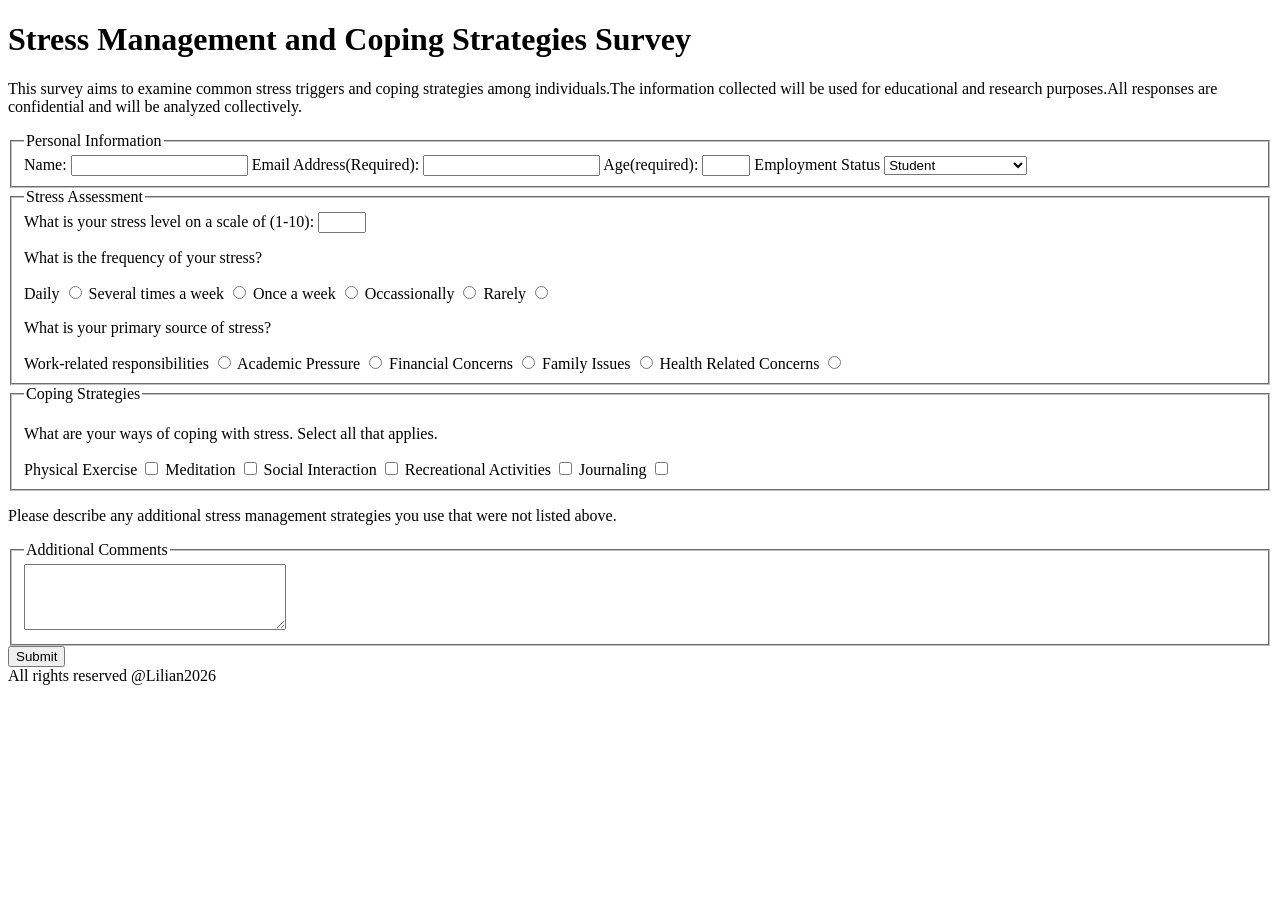
==== index.html @ 4d476cde "Rename Index.html to index.html" ====
<!DOCTYPE html>
<html lang="en">
    <head>
        <meta charset="UTF-8">
        <title>Stress Management and Coping Strategies Survey</title>
        <meta name="description" content="Stress Management and Coping Strategies Survey">
    </head>
    <body>
        <header>
            <h1 id="title">Stress Management and Coping Strategies Survey</h1>
            <p id="description">This survey aims to examine common stress triggers and coping strategies among individuals.The information collected will be used for educational and research purposes.All responses are confidential and will be analyzed collectively.</p>
        </header>
        <form action="" id="survey-form">
            <fieldset>
                <legend>Personal Information</legend>
                
                <label for="name">Name:</label>
                <input required type="text" id="name" name="name">
                
                <label for="email">Email Address(Required):</label>
                <input required type="email" id="email" name="email">
                
                <label for="age">Age(required):</label>
                <input required type="number" id="age" name="age" min="18" max="65">
                
                <label for="employment-status">Employment Status</label>
                <select id="employment-status" name="employment-status">
                    <option value="student">Student</option>
                    <option value="fulltime">Employed(full-time)</option>
                    <option value="parttime">Employed(part-time)</option>
                    <option value="selfemployed">Self-Employed</option>
                    <option value="unemployed">Unemployed</option>
                </select>
            </fieldset>
            <fieldset>
                <legend>Stress Assessment</legend>
                
                <label for="stress-level">What is your stress level on a scale of (1-10):</label>
                <input required type="number" id="stress-level" name="stress-level" min="1" max="10">
                
                <p>What is the frequency of your stress?</p>
                
                <label for="daily">Daily</label>
                <input required type="radio" id="daily" name="frequency" value="daily">
                
                <label for="several">Several times a week</label>
                <input type="radio" id="several" name="frequency"
                value="several">
                
                <label for="once">Once a week</label>
                <input type="radio" id="once" name="frequency" value="once">
                
                <label for="occasionally">Occassionally</label>
                <input type="radio" id="occasionally" name="frequency" value="occasionally">
                
                <label for="rarely">Rarely</label>
                <input type="radio" id="rarely"
                name="frequency" value="rarely">
                
                <p>What is your primary source of stress?</p>
                
                <label for="work-related">Work-related responsibilities</label>
                <input required type="radio" id="work-related" name="source" value="work-related">
                
                <label for="academic">Academic Pressure</label>
                <input type="radio" id="academic" name="source" value="academic">
                
                <label for="financial">Financial Concerns</label>
                <input type="radio" id="financial" name="source" value="financial">
                
                <label for="family">Family Issues</label>
                <input type="radio" id="family" name="source" value="family">
                
                <label for="health-related">Health Related Concerns</label>
                <input type="radio" id="health-related" name="source" value="health-related">
            </fieldset>
            <fieldset>
                <legend>Coping Strategies</legend>
                <p>What are your ways of coping with stress. Select all that applies.</p>
                
                <label for="physical">Physical Exercise</label>
                <input type="checkbox" id="physical" name="strategies" value="physical">
                
                <label for="meditation">Meditation</label>
                <input type="checkbox" id="meditation" name="strategies" value="meditation">
                
                <label for="social-interaction">Social Interaction</label>
                <input type="checkbox" id="social-interaction" name="strategies" value="social-interaction">
                
                <label for="recreational">Recreational Activities</label>
                <input type="checkbox" id="recreational" name="strategies" value="recreational">
                
                <label for="journaling">Journaling</label>
                <input type="checkbox" id="journaling" name="strategies" value="journaling">
            </fieldset>
            
            <p>Please describe any additional stress management strategies you use that were not listed above.</p>
            
            <fieldset>
                <legend>Additional Comments</legend>
            <textarea id="comment" name="comment" rows="4" cols="30"></textarea>
            </fieldset>
            
            <button id="submit" type="submit">Submit</button>
        </form>
    </body>
    <footer>
        All rights reserved @Lilian2026
    </footer>
</html>
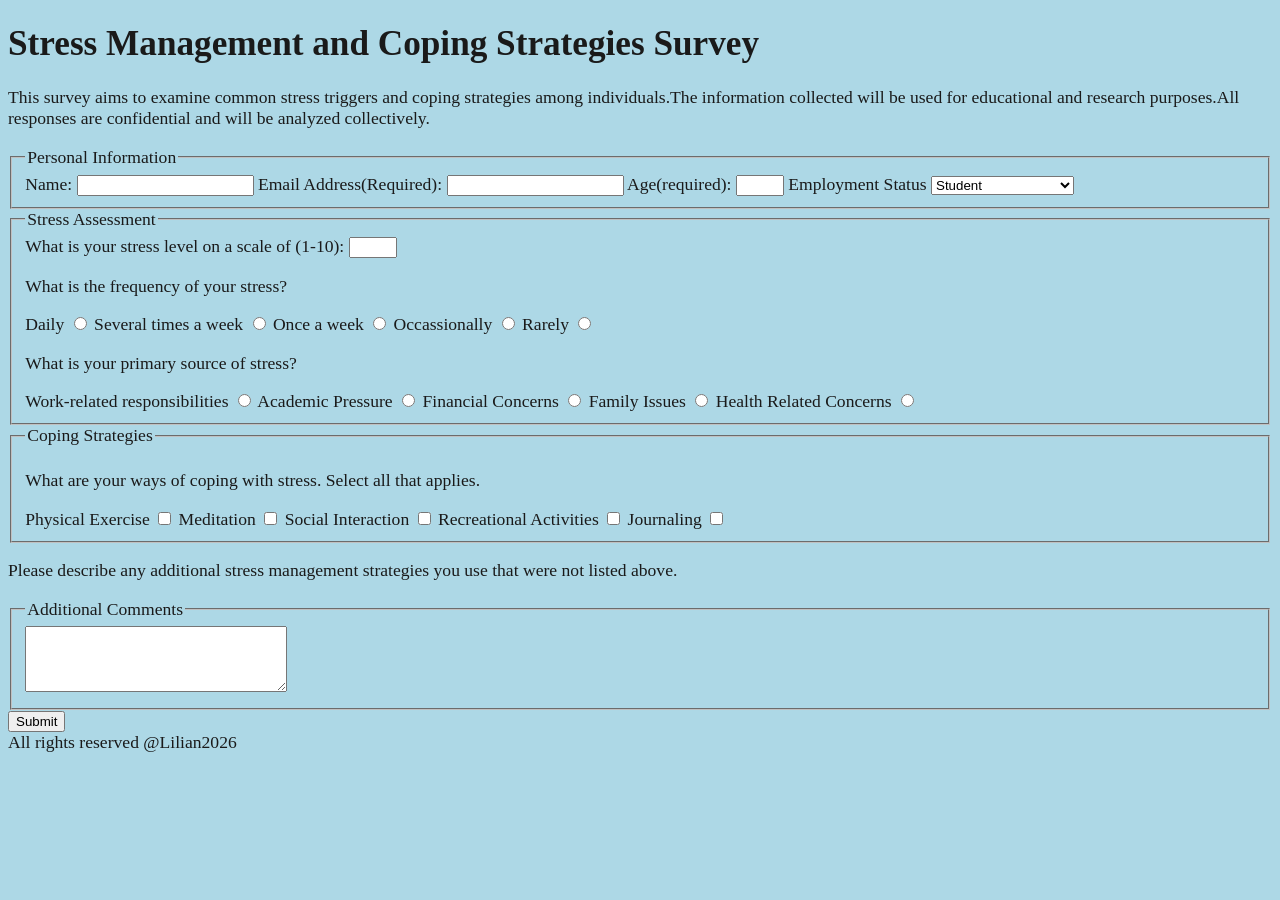
==== commit 67fa064f: "Update Stress-management-survey from Acode" ====
--- a/index.html
+++ b/index.html
@@ -2,8 +2,10 @@
 <html lang="en">
     <head>
         <meta charset="UTF-8">
+        <meta name="viewport" content="width=device-width, initial-scale=1.0">
         <title>Stress Management and Coping Strategies Survey</title>
         <meta name="description" content="Stress Management and Coping Strategies Survey">
+        <link rel="stylesheet" href="index.css">
     </head>
     <body>
         <header>
--- a/index.css
+++ b/index.css
@@ -0,0 +1,5 @@
+body {
+  background-color: lightblue;
+  font-size: 1.1rem;
+  color: #1a1a1a;
+}
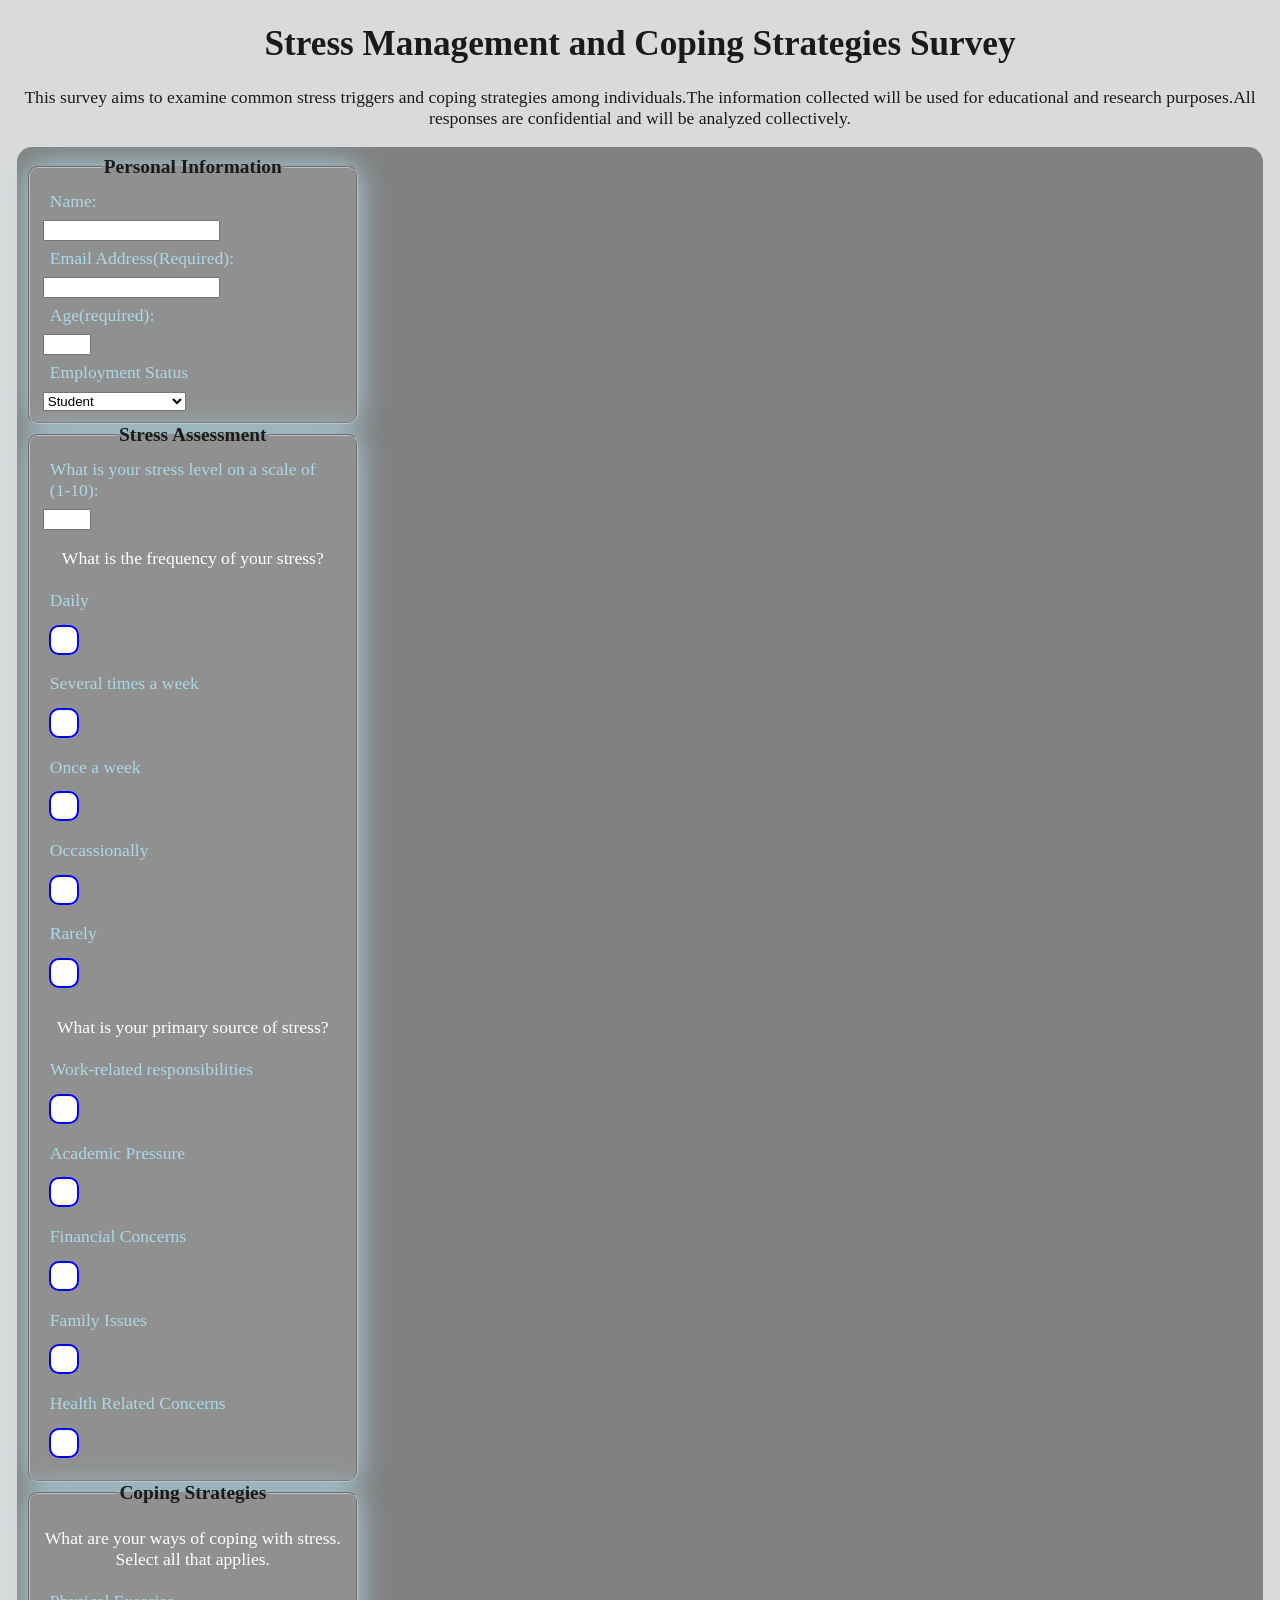
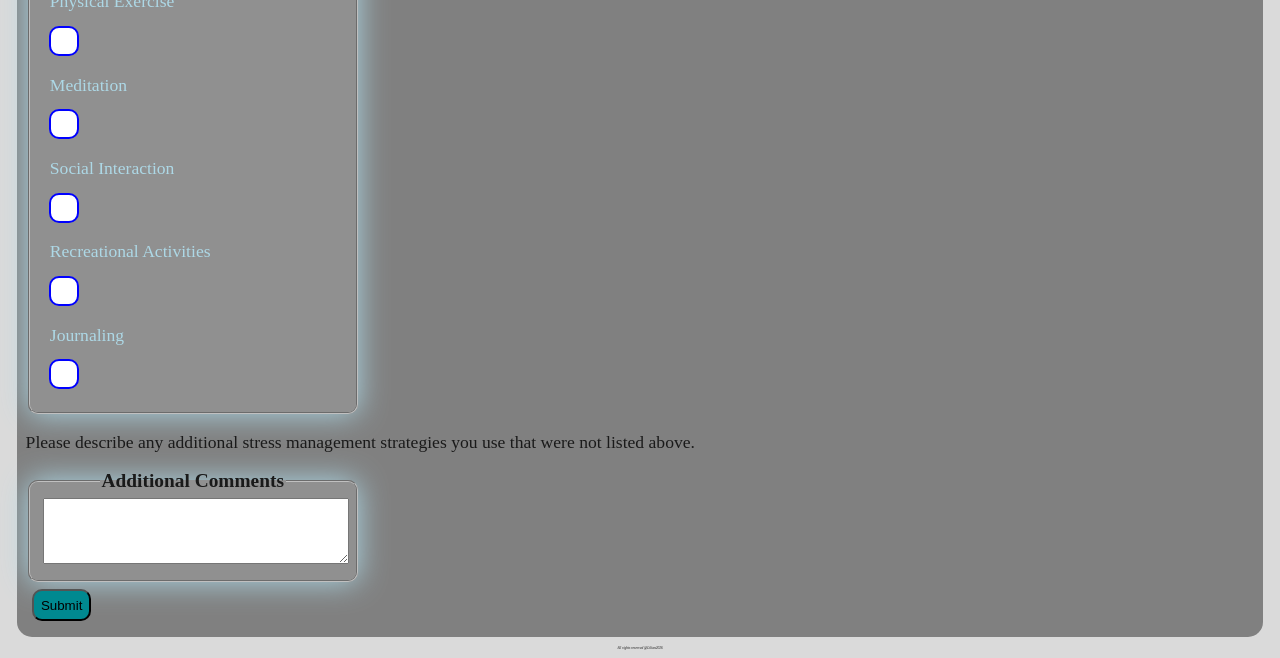
==== commit 8eb3e4bb: "Update Stress-management-survey css" ====
--- a/index.html
+++ b/index.html
@@ -96,7 +96,7 @@
                 <input type="checkbox" id="journaling" name="strategies" value="journaling">
             </fieldset>
             
-            <p>Please describe any additional stress management strategies you use that were not listed above.</p>
+            <p class="message">Please describe any additional stress management strategies you use that were not listed above.</p>
             
             <fieldset>
                 <legend>Additional Comments</legend>
--- a/index.css
+++ b/index.css
@@ -1,5 +1,123 @@
 body {
-  background-color: lightblue;
+  background-color: #dadada;
   font-size: 1.1rem;
   color: #1a1a1a;
+}
+
+#title,#description{
+  text-align: center;
+}
+
+form {
+  padding: 0.5em;
+  margin: 0.5em;
+  background-color: gray;
+  border-radius: 15px;
+}
+
+label {
+  display: block;
+  color: lightblue;
+  padding: 0.2em;
+  margin: 0.2em;
+}
+
+fieldset {
+  width: 300px;
+  background-color: #909090;
+  border-radius: 10px;
+  box-shadow: 0 0 30px lightblue;
+}
+
+legend {
+  font-weight: bold;
+  font-size: 1.1em;
+  text-align: center;
+}
+
+p:not(#description,.message){
+  color: white;
+  text-align: center;
+}
+
+input {
+  outline-color: lightblue;
+}
+
+input[type="text"]:valid,
+input[type="email"]:valid,
+input[type="number"]:valid {
+  outline-color: green;
+}
+
+input[type="text"]:invalid,
+input[type="email"]:invalid,
+input[type="number"]:invalid {
+  outline-color: crimson;
+}
+
+input[type="radio"] {
+  appearance: none;
+  height: 30px;
+  width: 30px;
+  padding: 0.5em;
+  margin: 0.5em;
+  cursor: pointer;
+  border: 2px solid blue;
+  background-color: white;
+  border-radius: 10px;
+}
+
+input[type="radio"]:checked {
+  background-color: yellow;
+  border: 2px solid green;
+}
+
+input[type="radio"]:checked::after {
+  content: "✓";
+}
+
+input[type="checkbox"] {
+  appearance: none;
+  height: 30px;
+  width: 30px;
+  padding: 0.5em;
+  margin: 0.5em;
+  cursor: pointer;
+  border: 2px solid blue;
+  background-color: white;
+  border-radius: 10px;
+}
+
+input[type="checkbox"]:checked {
+  background-color: yellow;
+  border: 2px solid green;
+}
+
+input[type="checkbox"]:checked::after {
+  content: "✓";
+}
+
+textarea {
+  width: 100%;
+  outline-color: lightblue;
+}
+
+select {
+  outline-color: lightblue;
+}
+
+button {
+  display: inline-block;
+  padding: 0.5em;
+  margin: 0.5em;
+  border-radius: 10px;
+  background-color: #008990;
+}
+
+/*footer*/
+footer {
+  font-style: italic;
+  font-size: 0.2em;
+  text-align-last: center;
 }
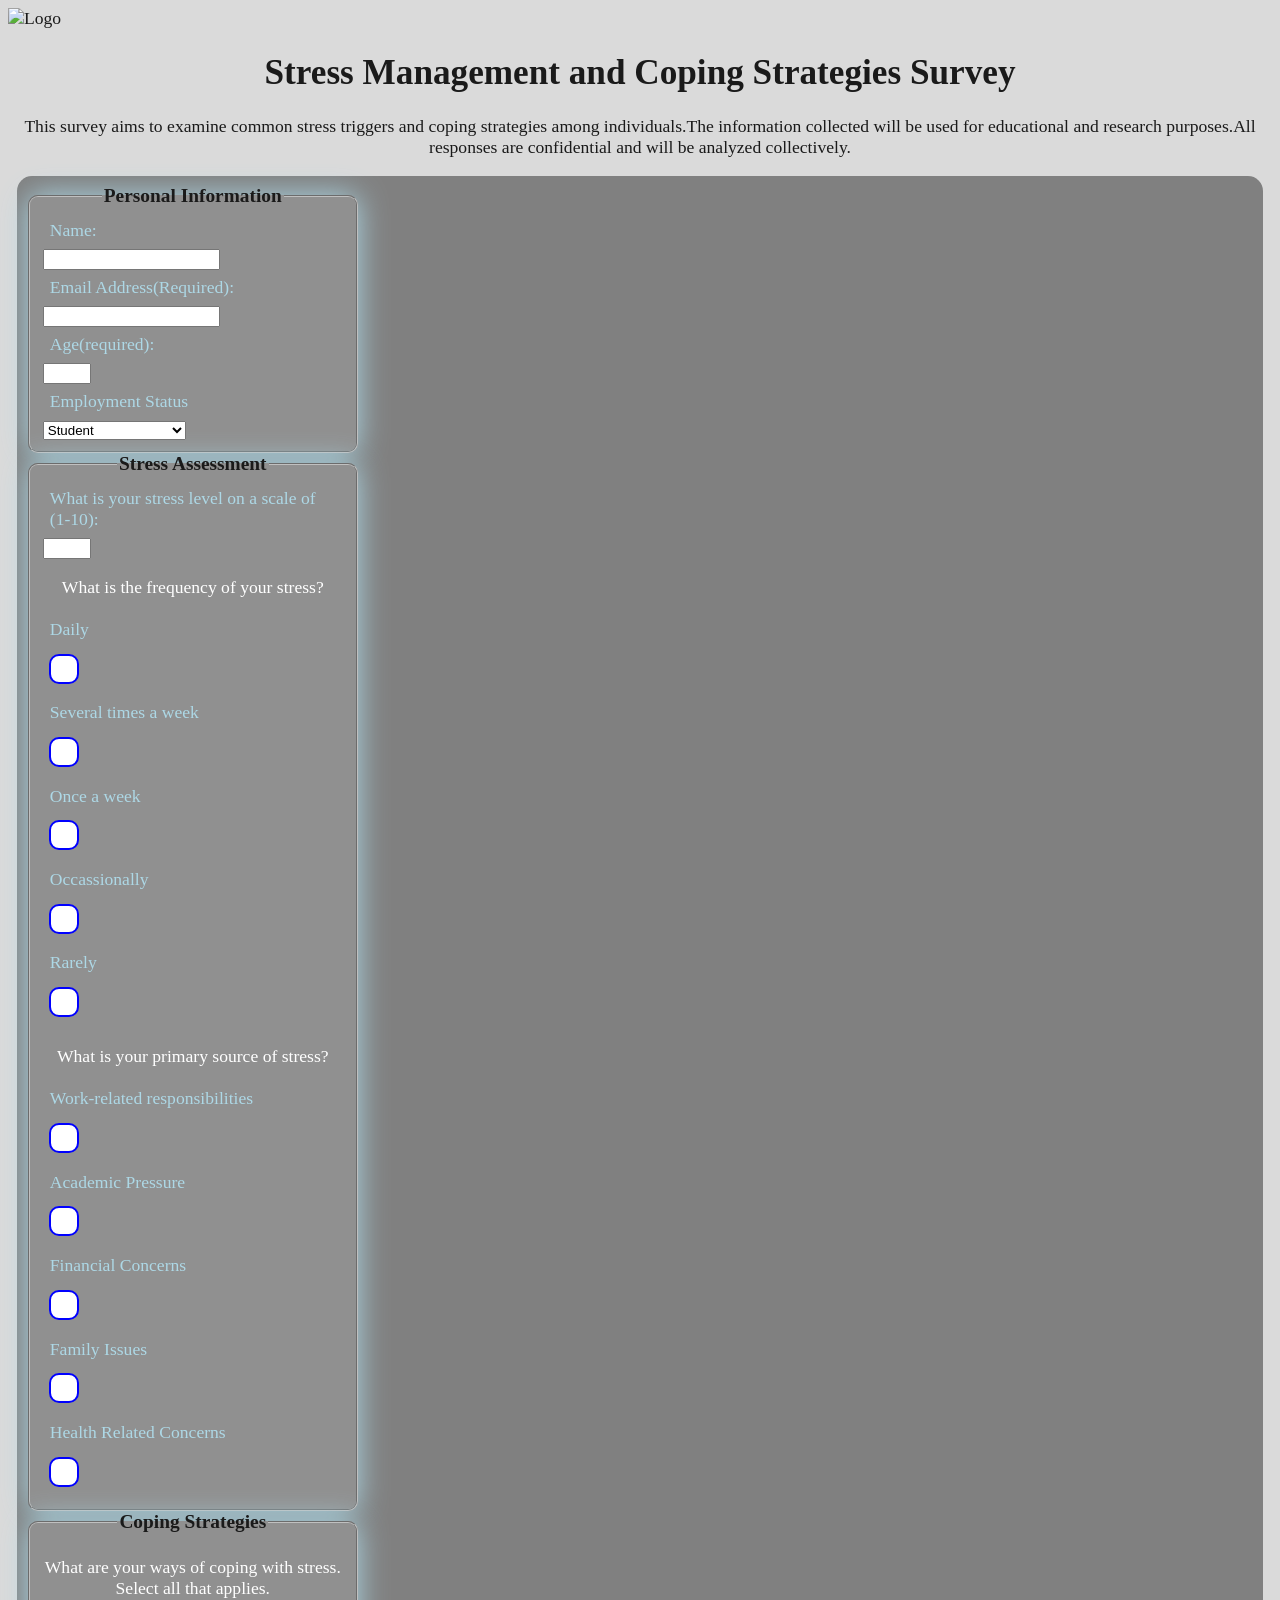
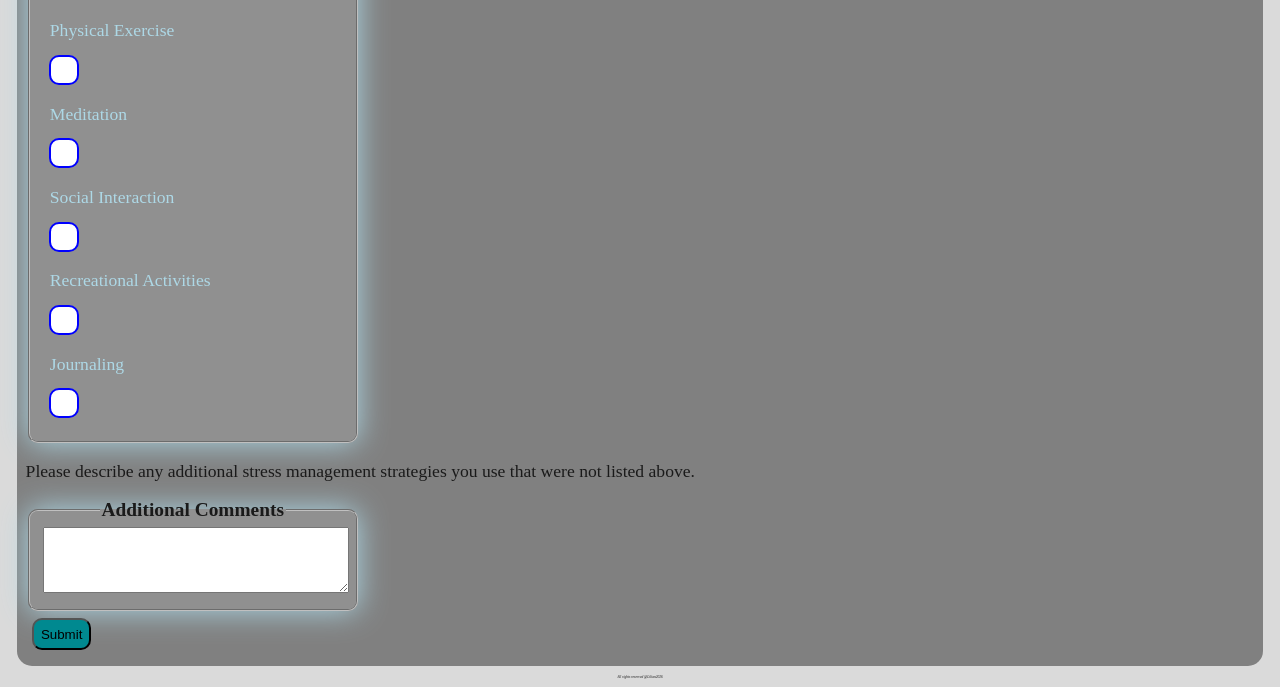
==== commit 548ca789: "Add favicon and logo to index.html Added favicon link and logo image to the header." ====
--- a/index.html
+++ b/index.html
@@ -5,10 +5,12 @@
         <meta name="viewport" content="width=device-width, initial-scale=1.0">
         <title>Stress Management and Coping Strategies Survey</title>
         <meta name="description" content="Stress Management and Coping Strategies Survey">
+        <link rel="icon" href="Myicon.ico">
         <link rel="stylesheet" href="index.css">
     </head>
     <body>
         <header>
+            <img src="favicon-32×32.png" alt="Logo">            
             <h1 id="title">Stress Management and Coping Strategies Survey</h1>
             <p id="description">This survey aims to examine common stress triggers and coping strategies among individuals.The information collected will be used for educational and research purposes.All responses are confidential and will be analyzed collectively.</p>
         </header>
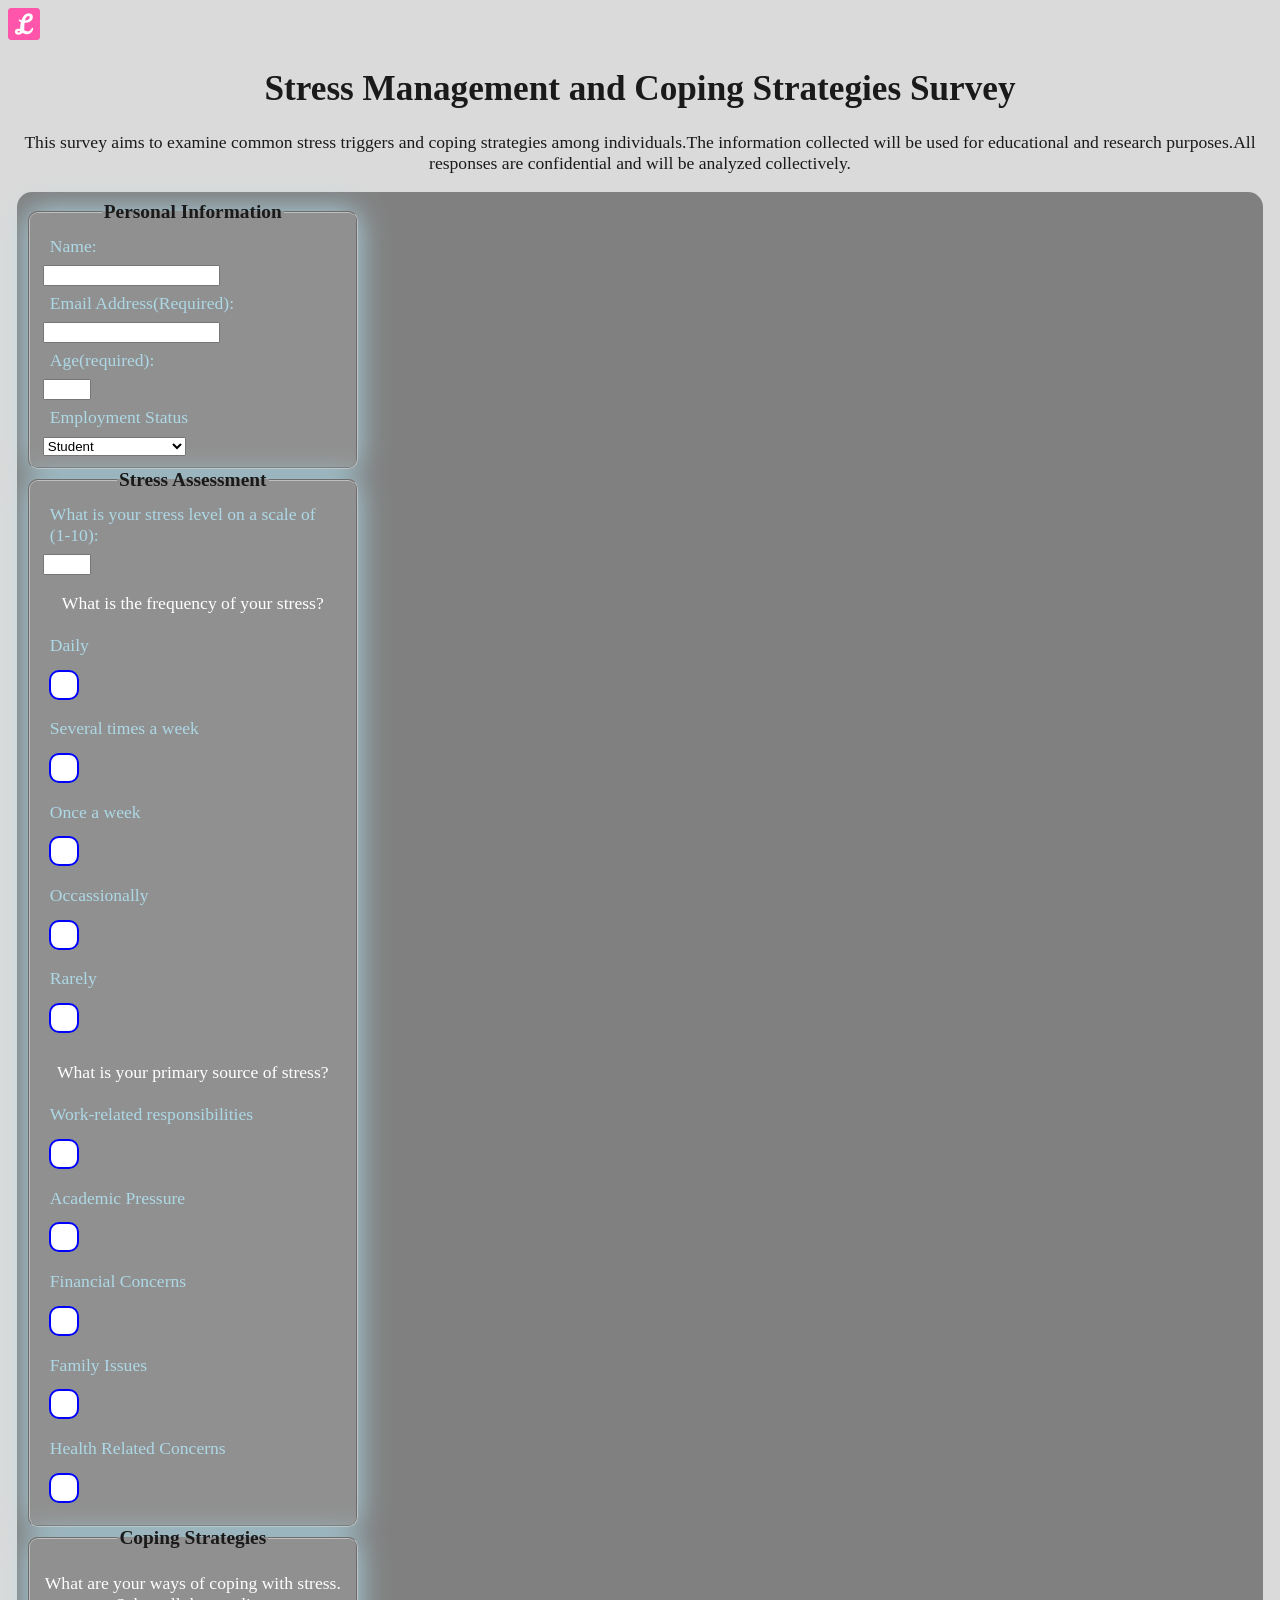
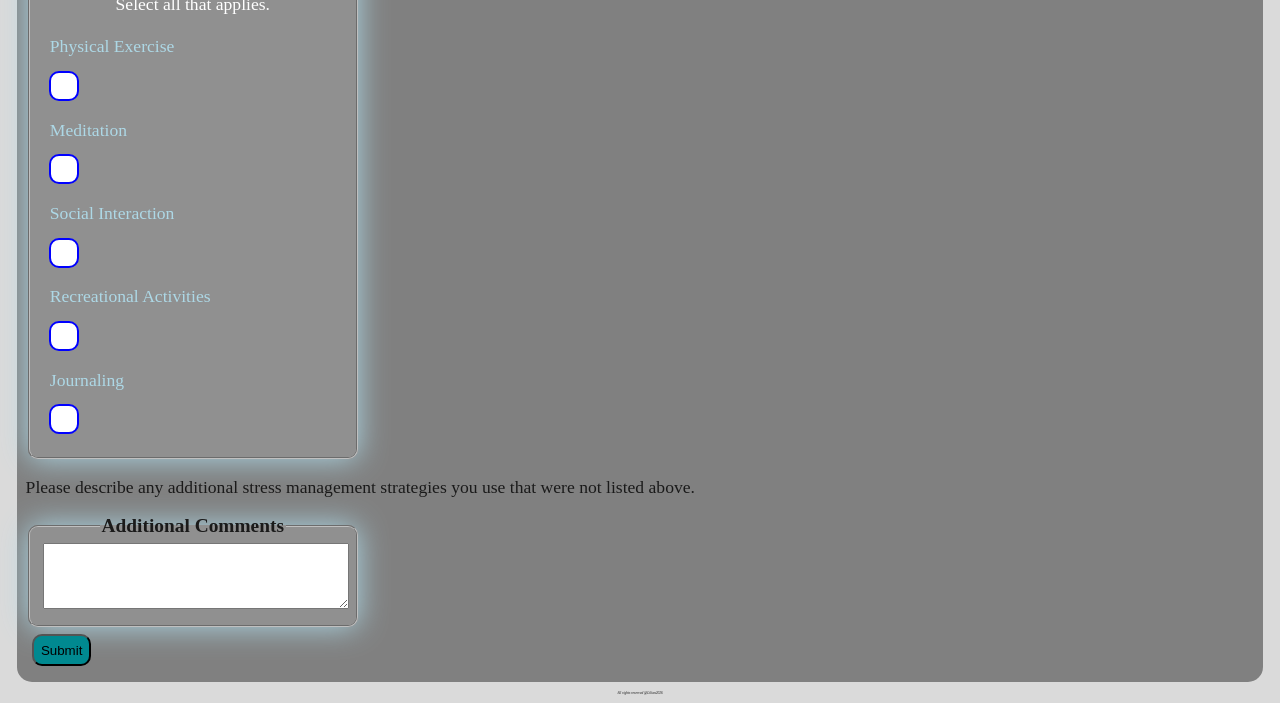
==== commit 98a5011b: "Fix favicon image source in index.html" ====
--- a/index.html
+++ b/index.html
@@ -10,7 +10,7 @@
     </head>
     <body>
         <header>
-            <img src="favicon-32×32.png" alt="Logo">            
+            <img src="favicon-32x32.png" alt="Logo">            
             <h1 id="title">Stress Management and Coping Strategies Survey</h1>
             <p id="description">This survey aims to examine common stress triggers and coping strategies among individuals.The information collected will be used for educational and research purposes.All responses are confidential and will be analyzed collectively.</p>
         </header>
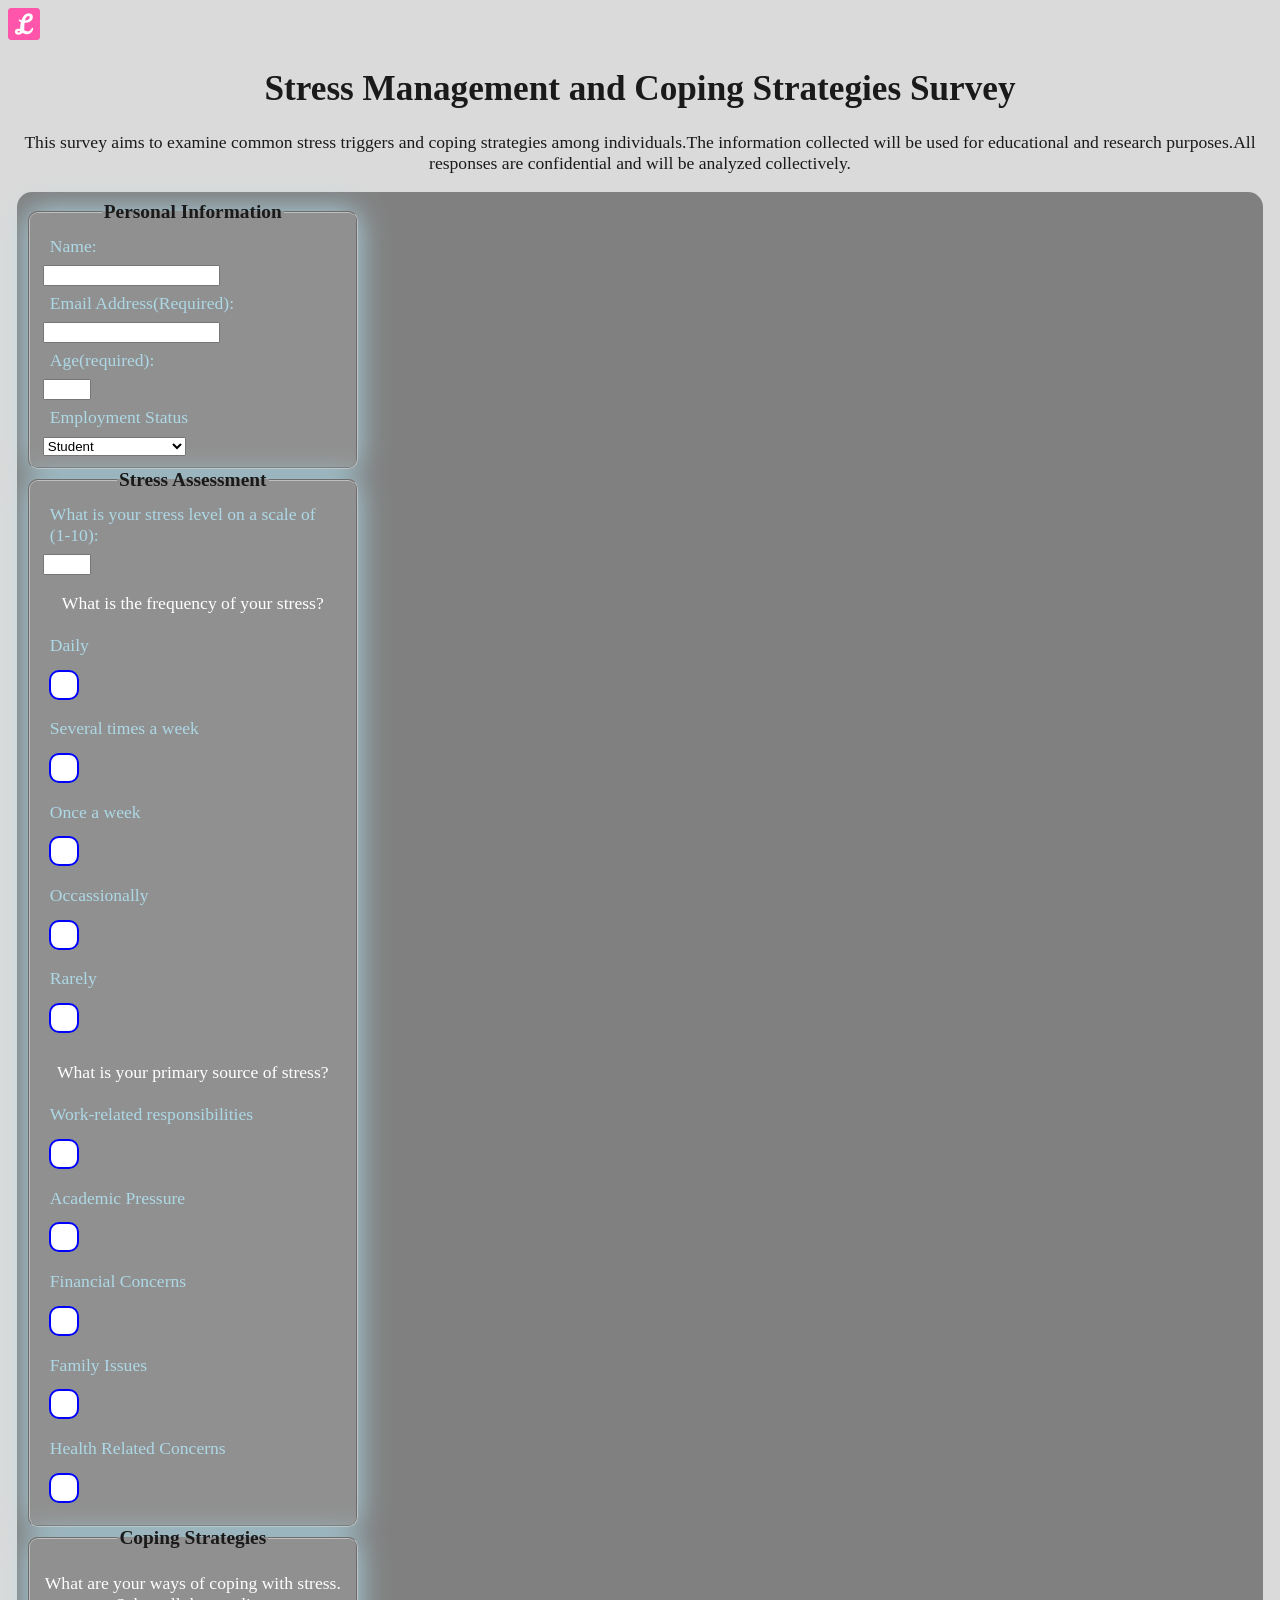
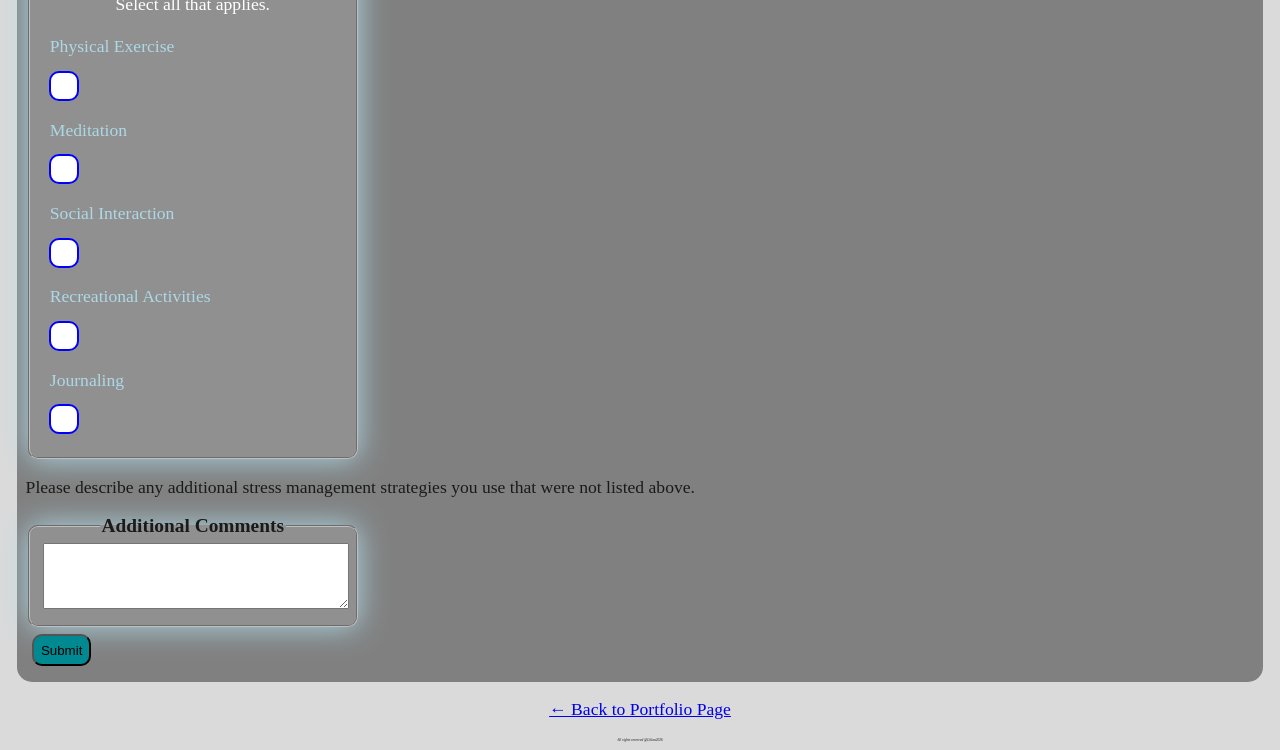
==== commit 0de3bafd: "Add back link to portfolio page in index.html Added a back link to the portfolio page before the foo" ====
--- a/index.html
+++ b/index.html
@@ -107,8 +107,10 @@
             
             <button id="submit" type="submit">Submit</button>
         </form>
-    </body>
+         <p class="back-link"><a href="https://obasililian59-cell.github.io/Web-development-portfolio/">&larr; Back to Portfolio Page</a></p>
+
     <footer>
         All rights reserved @Lilian2026
     </footer>
+    </body>
 </html>
